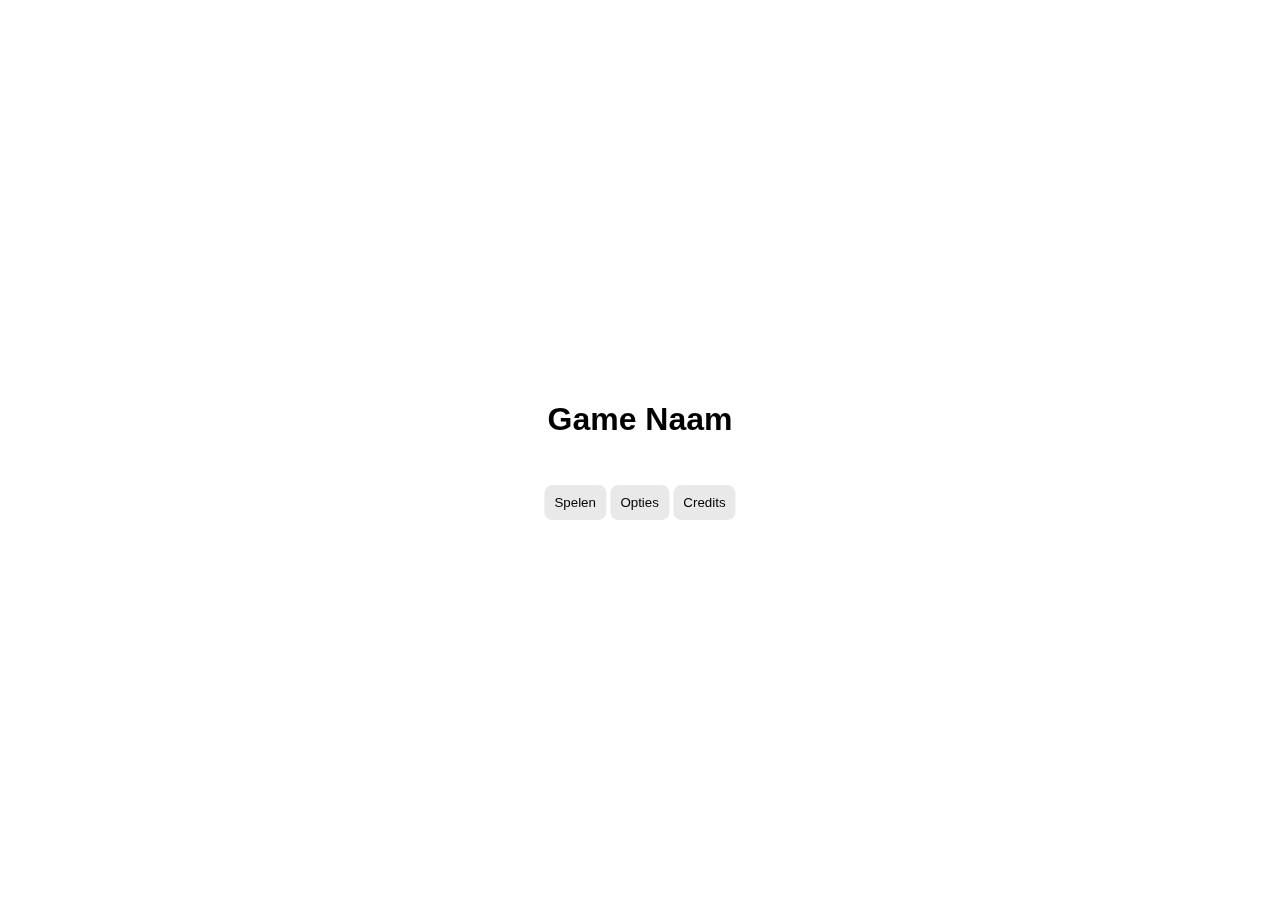
==== index.html @ 01227304 "Upload files" ====
<!DOCTYPE html>
<html lang="en">

<head>
    <meta charset="UTF-8">
    <meta name="viewport" content="width=device-width, initial-scale=1.0">
    <link rel="stylesheet" href="assets/styles.css">
    <title>Game Menu</title>
</head>

<body>
    <div class="menu">
        <h1 class="title">Game Naam</h1>

        <div>
            <a href="slide.html"><button>Spelen</button></a>
            <a href="settings.html"><button>Opties</button></a>
            <a href="credits.html"><button>Credits</button></a>
        </div>
    </div>
</body>

</html>
---- assets/styles.css ----
:root {
    --primary-color: #ffffff;
    --text: #000000;
    --stroke: #e9e9e9;

    --shadow: rgba(0, 0, 0, 0.2);
}
[data-theme="dark"] {
    --primary-color: #1a1a1a;
    --text: #ffffff;
    --stroke: #333333;

    --shadow: rgba(0, 0, 0, 0.5);
}

body {
    background-color: var(--primary-color);
    font-family: Arial, Helvetica, sans-serif;
    overflow: hidden;
    color: var(--text);
}

button {
    background-color: var(--stroke);
    padding: 5px 10px;
    height: 35px;
    border-radius: 8px;
    border: var(--stroke);
    transition: 0.5s;
}

button:hover {
    cursor: pointer;
    background-color: var(--stroke);
}

.menu {
    display: flex;
    flex-direction: column;
    position: fixed;
    top: 50%;
    left: 50%;
    transform: translate(-50%, -50%);
    gap: 25px;
    text-align: center;
}

.subtitles {
    position: fixed;
    top: 80%;
    left: 50%;
    transform: translate(-50%, -50%);
    width: auto;
    min-width: 350px;
    height: auto;
    pointer-events: none;
    z-index: 999;
    background-color: var(--primary-color);
    border-radius: 8px;
    box-shadow: 0 2px 4px var(--shadow);
    display: flex;
    flex-wrap: wrap;
    /* Add this line */
    padding: 0px 10px;
    transition: 0.5s;
}

.floating-navigation {
    position: fixed;
    top: 95%;
    left: 50%;
    transform: translate(-50%, -50%);
    width: 300px;
    height: 50px;
    z-index: 1000;
    background-color: var(--primary-color);
    border-radius: 25px;
    box-shadow: 0 2px 4px var(--shadow);
    display: flex;
    justify-content: center;
    align-items: center;
    gap: 80px;
    transition: 0.5s;
}

.floating-navigation span {
    pointer-events: none;
}

.floating-navigation button {
    height: 35px;
    width: 35px;
    border-radius: 100%;
    border: var(--stroke);
}

.floating-navigation button:hover {
    cursor: pointer;
    background-color: var(--stroke);
}

img {
    width: 100%;
    transition: 1s;
}

.credits {
    display: flex;
    flex-direction: column;
    position: fixed;
    top: 50%;
    left: 50%;
    transform: translate(-50%, -50%);
    gap: 25px;
    text-align: center;
}

.credits a {
    font-size: 20px;
    color: var(--text);
}

.setting {
    justify-content: center;
    display: flex;
    gap: space-between;
    width: 50%;
}

hr {
    border: 1px solid var(--stroke);
    width: 50%;
}

@media screen and (max-width: 768px) {
    .subtitles {
        font-size: 16px;
        top: 65% !important;
    }

    .floating-navigation {
        top: 90% !important;
    }
}
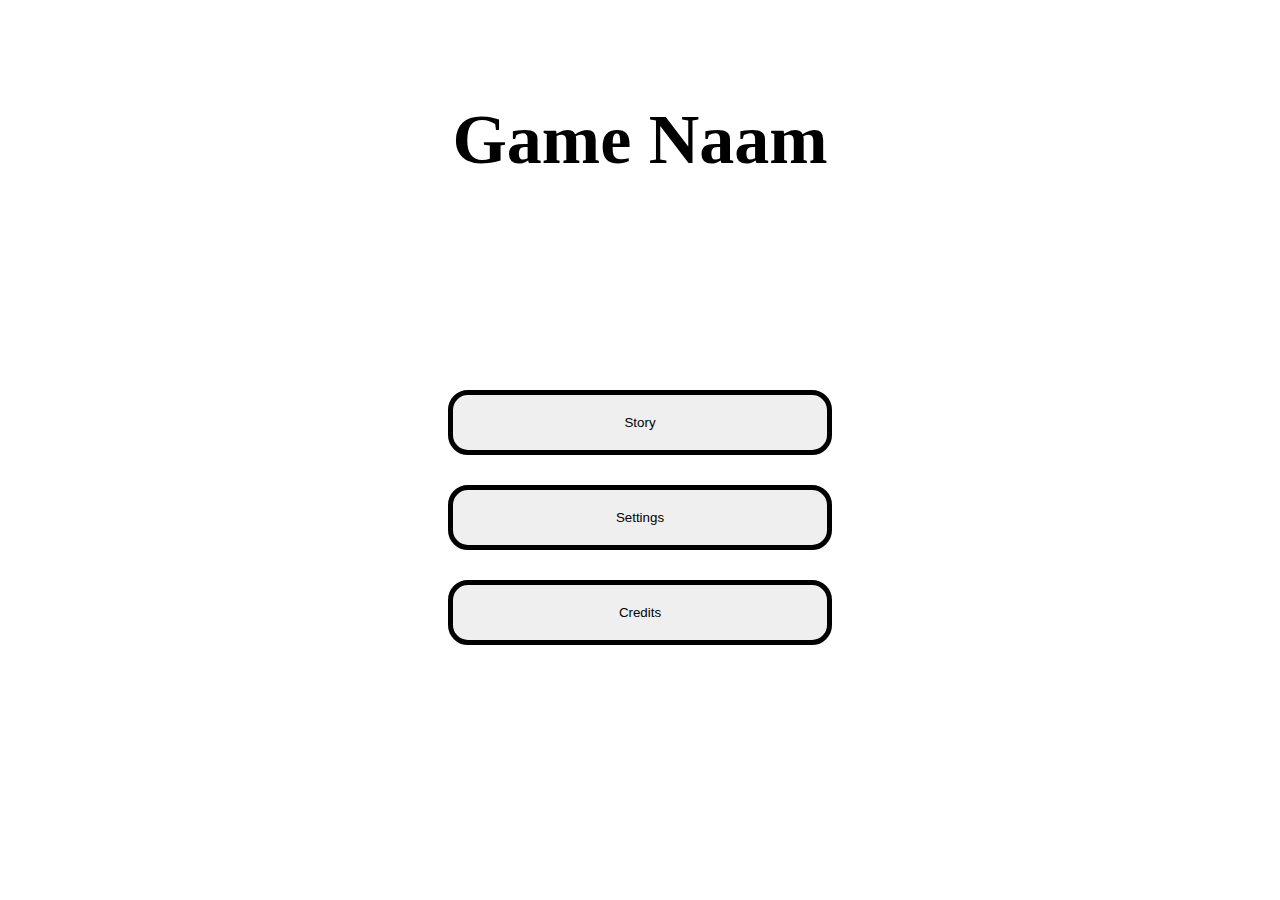
==== commit 8ae34e7a: "Update menu and splash page" ====
--- a/index.html
+++ b/index.html
@@ -1,23 +1,36 @@
-<!DOCTYPE html>
-<html lang="en">
-
-<head>
-    <meta charset="UTF-8">
-    <meta name="viewport" content="width=device-width, initial-scale=1.0">
-    <link rel="stylesheet" href="assets/styles.css">
-    <title>Game Menu</title>
-</head>
-
-<body>
-    <div class="menu">
-        <h1 class="title">Game Naam</h1>
-
-        <div>
-            <a href="slide.html"><button>Spelen</button></a>
-            <a href="settings.html"><button>Opties</button></a>
-            <a href="credits.html"><button>Credits</button></a>
-        </div>
-    </div>
-</body>
-
+<!DOCTYPE html>
+<html lang="en">
+
+<head>
+    <meta charset="UTF-8">
+    <meta name="viewport" content="width=device-width, initial-scale=1.0">
+    <link rel="stylesheet" href="menu.css">
+    <title>main menu</title>
+</head>
+
+<body>
+    <Section class="title_plaats">
+        <h1 class="title">Game Naam</h1>
+    </Section>
+
+    <section class="empty_space">
+        <div></div>
+    </section>
+
+    <section class="knoppen_platsen">
+        <!-- spelen knop -->
+            <button class="buttons spelen_knop">
+                <a href="slide.html" class="button_text">Story</a>
+            </button>
+        <!-- Opties knop -->
+            <button class="buttons opties_knop">
+                <a href="settings.html" class="button_text">Settings</a>
+            </button>
+        <!-- Credits knop-->
+            <button class="buttons credits_knop">
+                <a href="credits.html" class="button_text">Credits</a>
+            </button>
+    </section>
+</body>
+
 </html>--- a/menu.css
+++ b/menu.css
@@ -0,0 +1,126 @@
+*{
+    padding: 0;
+    margin: 0;
+    width: 100%;
+    height: 100%;
+}
+
+body{
+    background: url(images/backgroundlock.jpg) no-repeat center center fixed; 
+  -webkit-background-size: cover;
+  -moz-background-size: cover;
+  -o-background-size: cover;
+  background-size: cover;
+}
+/* sections */
+.title_plaats{
+    display: flex;
+    justify-content: center;
+    align-items: center;
+    height: 20vb;
+}
+
+
+.knoppen_platsen{
+    display: flex;
+    flex-direction: column;
+    height: 30%;
+    flex-wrap: nowrap;
+    align-items: center;
+}
+
+.empty_space{
+    height: 20%;
+}
+
+
+/* text-titles */
+
+.title{
+    display: flex;
+    align-items: end;
+    justify-content: center;
+    font-size: 70px;
+}
+
+.button_text{
+    text-decoration: none;
+    color: black;
+}
+
+/* buttons */
+
+.buttons{
+    width: 30%;
+    height: 30%;
+    margin-top: 30px;
+    min-height: 65px;
+    min-width: 200px;
+    transition: 0.5s;
+    border-radius: 20px;
+    border: 5px solid
+}
+
+
+/* .spelen_knop{
+
+}
+
+.opties_knop{
+
+}
+
+.credits_knop{
+    
+} */
+
+/* hover-active acties */
+
+.buttons:hover{
+    background-color: gray;
+}
+
+.buttons:active{
+    background-color: rgb(52, 52, 52);
+}
+
+
+/* responsive work */
+@media (max-height: 300px){
+    .knoppen_platsen{
+        height: 20%;
+    }
+
+    .empty_space{
+        height: 5%;
+    }
+
+    .buttons{
+        margin-top: 3%;
+    }
+
+    .title{
+        font-size: 40px;
+    }
+}
+
+@media (max-height: 570px){
+    .knoppen_platsen{
+        height: 20%;
+    }
+
+    .empty_space{
+        height: 5%;
+    }
+
+    .buttons{
+        min-height: 45px;
+        min-width: 200px;
+    }
+}
+
+@media (max-width: 400px){
+    .title{
+        font-size: 50px;
+    }
+}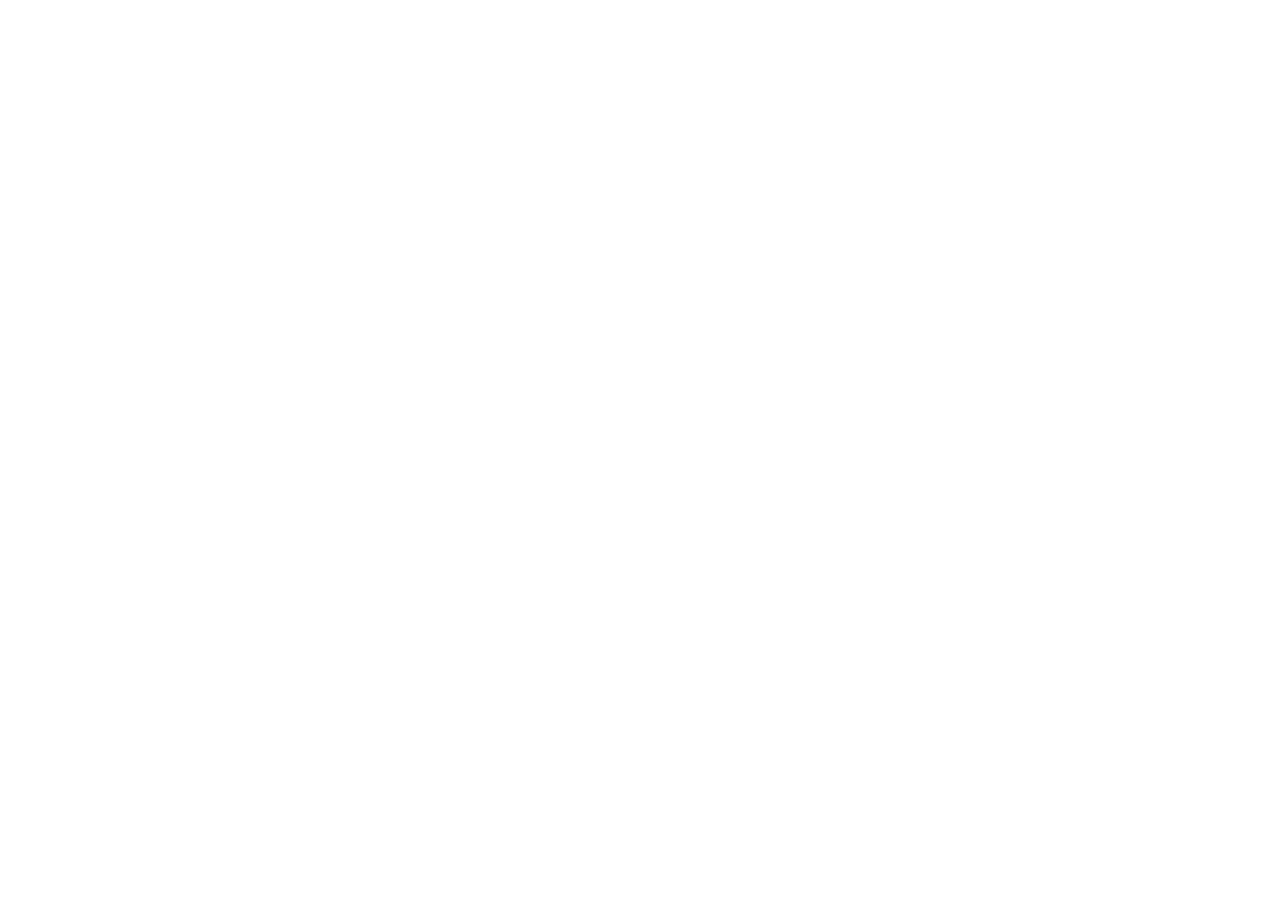
==== commit 1b86d6ef: "Update file paths and fix theme selection in settings.html" ====
--- a/index.html
+++ b/index.html
@@ -1,36 +1,35 @@
-<!DOCTYPE html>
-<html lang="en">
-
-<head>
-    <meta charset="UTF-8">
-    <meta name="viewport" content="width=device-width, initial-scale=1.0">
-    <link rel="stylesheet" href="menu.css">
-    <title>main menu</title>
-</head>
-
-<body>
-    <Section class="title_plaats">
-        <h1 class="title">Game Naam</h1>
-    </Section>
-
-    <section class="empty_space">
-        <div></div>
-    </section>
-
-    <section class="knoppen_platsen">
-        <!-- spelen knop -->
-            <button class="buttons spelen_knop">
-                <a href="slide.html" class="button_text">Story</a>
-            </button>
-        <!-- Opties knop -->
-            <button class="buttons opties_knop">
-                <a href="settings.html" class="button_text">Settings</a>
-            </button>
-        <!-- Credits knop-->
-            <button class="buttons credits_knop">
-                <a href="credits.html" class="button_text">Credits</a>
-            </button>
-    </section>
-</body>
-
+<!DOCTYPE html>
+<html lang="en">
+<head>
+    <meta charset="UTF-8">
+    <meta name="viewport" content="width=device-width, initial-scale=1.0">
+    <title>Splash</title>
+    <link rel="stylesheet" href="assets/css/splash.css">
+</head>
+<body>
+    <Div class="BG">
+        <div class="X">
+            <div class="log1">
+                <img class="logo" src="assets/imgs/alfa-college-logo-svg-vector.svg" alt="">
+            </div>
+            <div class="log2">
+                <img class="logo" src="assets/imgs/alfa-college-logo-svg-vector.svg" alt="">
+            </div>
+            <div class="log3">
+                <img class="logo" src="assets/imgs/alfa-college-logo-svg-vector.svg" alt="">
+            </div>
+        </div>
+    </Div>
+
+
+
+
+
+
+
+
+
+
+    <script src="assets/js/splash.js"></script>
+</body>
 </html>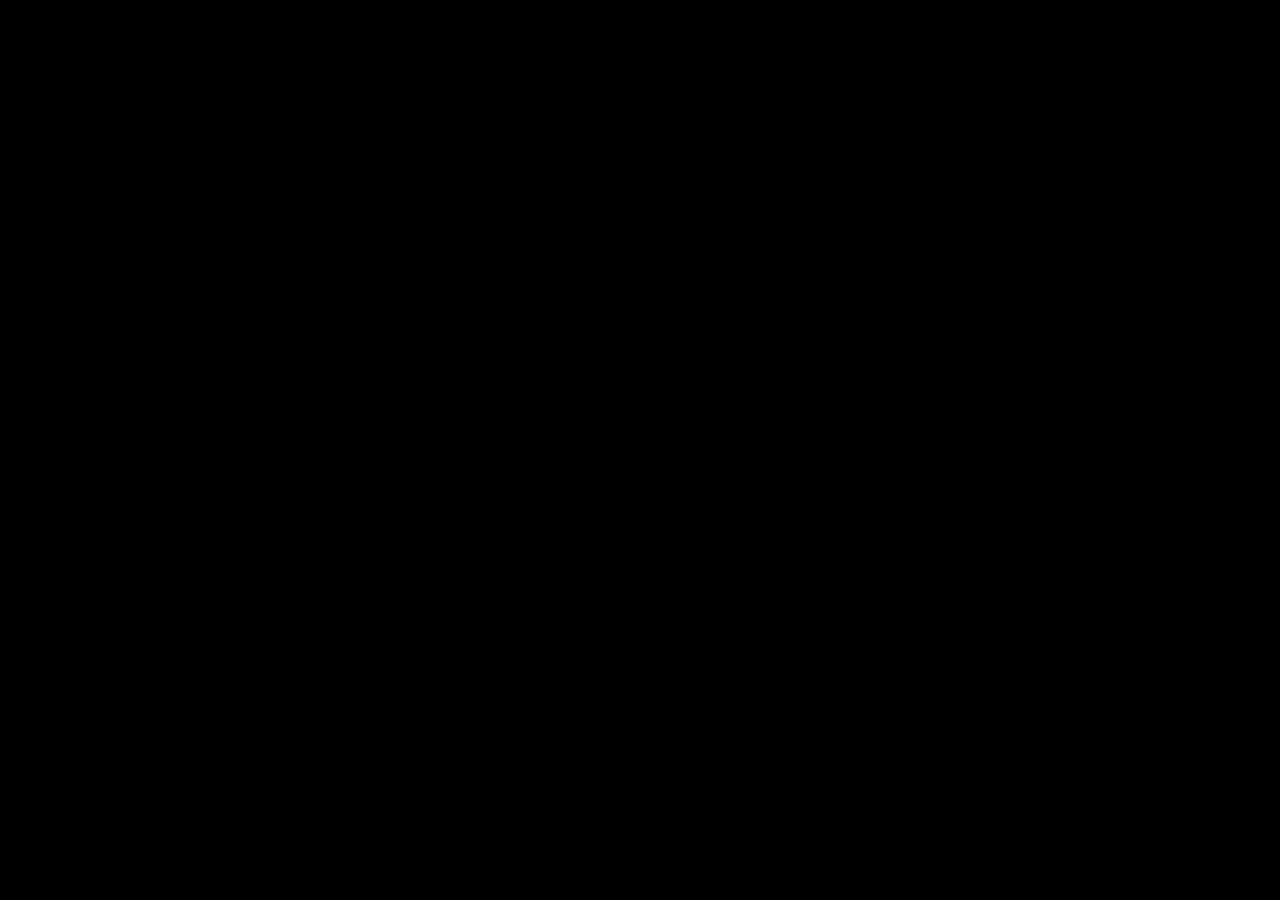
==== commit 19684699: "CSS Organization" ====
--- a/index.html
+++ b/index.html
@@ -1,35 +1,22 @@
 <!DOCTYPE html>
 <html lang="en">
+
 <head>
     <meta charset="UTF-8">
     <meta name="viewport" content="width=device-width, initial-scale=1.0">
-    <title>Splash</title>
+    <title>Game naam - Splash</title>
     <link rel="stylesheet" href="assets/css/splash.css">
 </head>
+
 <body>
-    <Div class="BG">
+    <div class="BG">
         <div class="X">
-            <div class="log1">
-                <img class="logo" src="assets/imgs/alfa-college-logo-svg-vector.svg" alt="">
-            </div>
-            <div class="log2">
-                <img class="logo" src="assets/imgs/alfa-college-logo-svg-vector.svg" alt="">
-            </div>
-            <div class="log3">
-                <img class="logo" src="assets/imgs/alfa-college-logo-svg-vector.svg" alt="">
-            </div>
+            <img src="assets/imgs/alfa-college-logo-svg-vector.svg" alt="">
+            <img src="assets/imgs/alfa-college-logo-svg-vector.svg" alt="">
+            <img src="assets/imgs/alfa-college-logo-svg-vector.svg" alt="">
         </div>
-    </Div>
-
-
-
-
-
-
-
-
-
-
+    </div>
     <script src="assets/js/splash.js"></script>
 </body>
+
 </html>--- a/assets/css/splash.css
+++ b/assets/css/splash.css
@@ -0,0 +1,135 @@
+* {
+    margin: 0 auto;
+    background-color: black;
+}
+
+.BG {
+    display: flex;
+    align-items: center;
+    justify-content: center;
+    height: 100vh;
+    width: 100vw;
+
+}
+
+.X {
+    display: grid;
+    height: 700px;
+    width: 1600px;
+    grid-template-columns: 33.33333% 33.33333% 33.33333%;
+    animation: moveup 3.5s ease-in-out;
+    animation-delay: 0s;
+    margin-bottom: 400px;
+
+}
+
+img {
+    display: flex;
+    justify-content: center;
+    align-items: center;
+    width: 100%;
+    max-width: 500px;
+    animation: moveu 4s inherit;
+    animation-delay: 0s;
+}
+
+@keyframes moveup {
+    from {
+        height: 90px;
+
+    }
+
+    to {
+        height: 800px;
+    }
+
+
+}
+
+@keyframes moveu {
+    from {
+        height: 50px;
+
+    }
+
+    to {
+        height: 300px;
+    }
+
+
+}
+
+@media only screen and (max-width: 864px) {
+    .X {
+        /* border: 2px solid rgb(255, 255, 255); */
+        display: grid;
+        height: 800px;
+        width: 400px;
+        grid-template-rows: 33.33333% 33.33333% 33.33333%;
+        margin-bottom: 250px;
+
+    }
+
+    .logo {
+        max-width: 300px;
+    }
+
+    .log1 {
+        display: grid;
+        grid-column: 1 / 4;
+        grid-row: 1 / 2;
+        width: 100%;
+        margin-bottom: 20px;
+        /* background-color: rgb(51, 255, 0); */
+    }
+
+    .log2 {
+        display: grid;
+        grid-column: 1 / 4;
+        grid-row: 2/ 3;
+        width: 100%;
+        /* background-color: rgb(255, 0, 0); */
+    }
+
+    .log3 {
+        display: grid;
+        grid-column: 1 / 4;
+        grid-row: 3 / 4;
+        width: 100%;
+        /* background-color: aqua; */
+    }
+
+    .logo {
+        max-width: 500px;
+        animation: moveu 3.5s cubic-bezier(0, 0, 0, 1);
+        animation-delay: 0s;
+    }
+
+    @keyframes moveup {
+        from {
+            height: 90px;
+
+        }
+
+        to {
+            height: 800px;
+        }
+
+
+    }
+
+    @keyframes moveu {
+        from {
+            height: 50px;
+
+        }
+
+        to {
+            height: 300px;
+        }
+
+
+    }
+}
+
+@media only screen and (max-width: 481px) {}